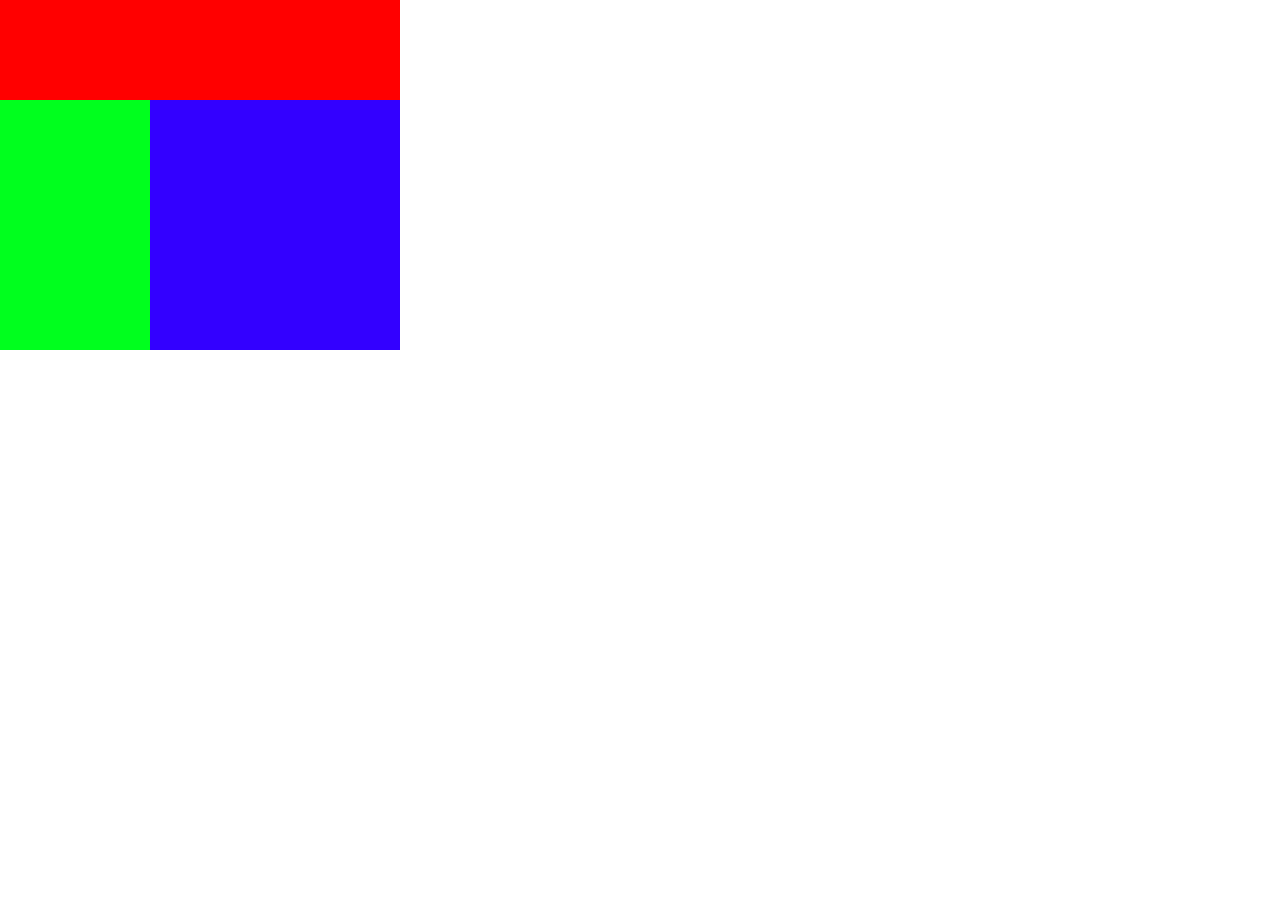
==== test.html @ 7d174112 "puzzle初級" ====
<!DOCTYPE html>
<html lang="ja">
<head>
  <meta charset="UTF-8">
  <meta name="viewport" content="width=device-width, initial-scale=1.0">
  <title>Document</title>
  <link rel="stylesheet" href="./css/reset.css">
  <link rel="stylesheet" href="./css/style.css">
</head>
<body>
    <header class="red--box"></header>
    <main class="float">
    <div class="green--box"></div>
    <div class="blue--box"></div>
    </main>
    <footer class="yellow--box"></footer>
</body>
</html>
---- css/style.css ----
@charset "utf-8";
  body {
  margin: 0;
  width: 400px;
  height: 450px;
  }
  .red--box {
  height: 100px;
  background: #ff0000;
  }
  .green--box {
    width: 150px;
    height: 250px;
    background: #00ff1e;
    float: left;
  }
  .blue--box {
    width: 250px;
    height: 250px;
    background: #3300ff;
    float: left;
  }
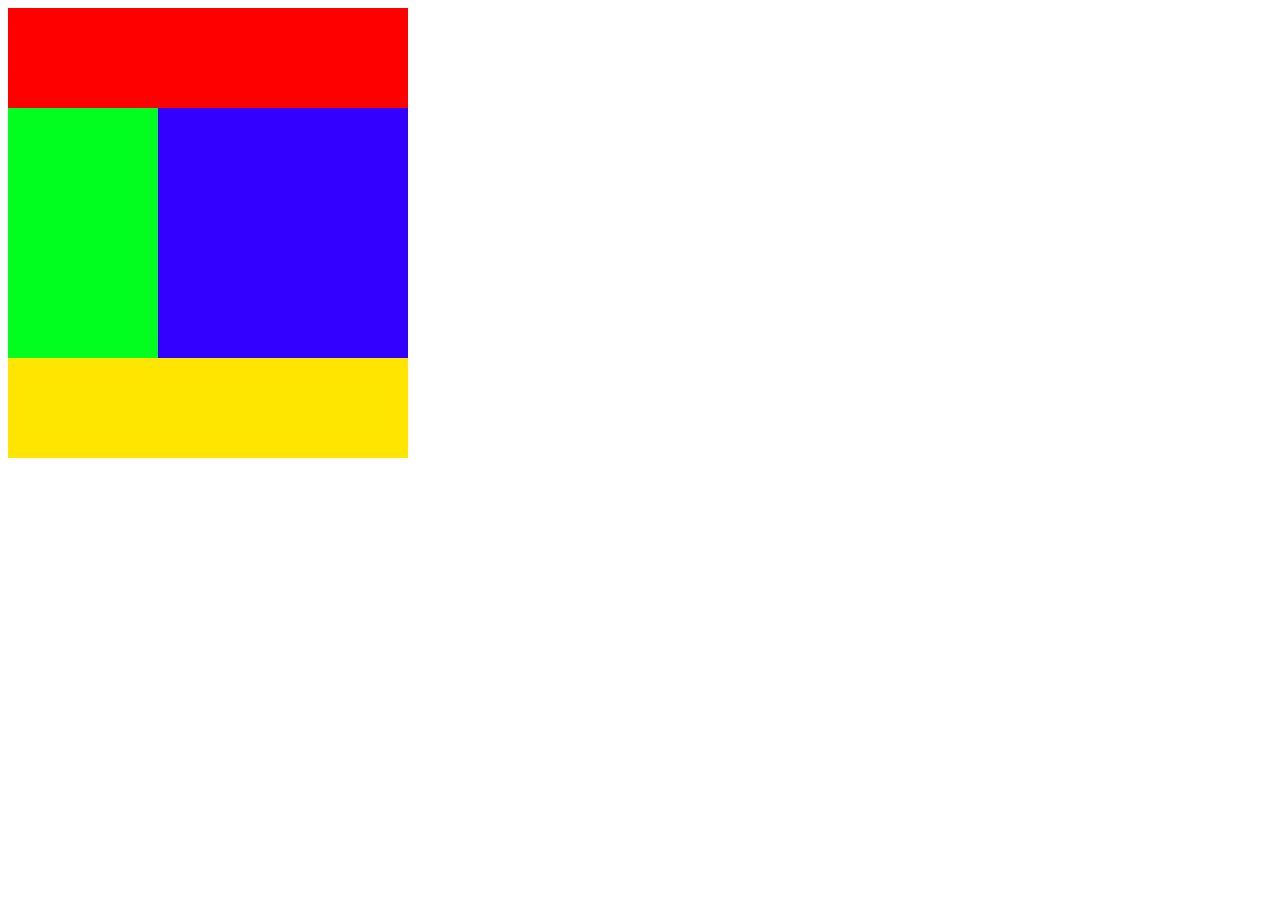
==== commit ca863515: "Div puzzle初級" ====
--- a/test.html
+++ b/test.html
@@ -9,7 +9,7 @@
 </head>
 <body>
     <header class="red--box"></header>
-    <main class="float">
+    <main class="clearfix">
     <div class="green--box"></div>
     <div class="blue--box"></div>
     </main>
--- a/css/style.css
+++ b/css/style.css
@@ -1,6 +1,6 @@
 @charset "utf-8";
   body {
-  margin: 0;
+  /* margin: 0; */
   width: 400px;
   height: 450px;
   }
@@ -8,6 +8,13 @@
   height: 100px;
   background: #ff0000;
   }
+
+  .clearfix::after {
+    content: "";
+    display: block;
+    clear: both;
+  }
+
   .green--box {
     width: 150px;
     height: 250px;
@@ -19,4 +26,9 @@
     height: 250px;
     background: #3300ff;
     float: left;
-  }+  }
+
+  .yellow--box {
+    height: 100px;
+    background: #ffe600;
+  }
